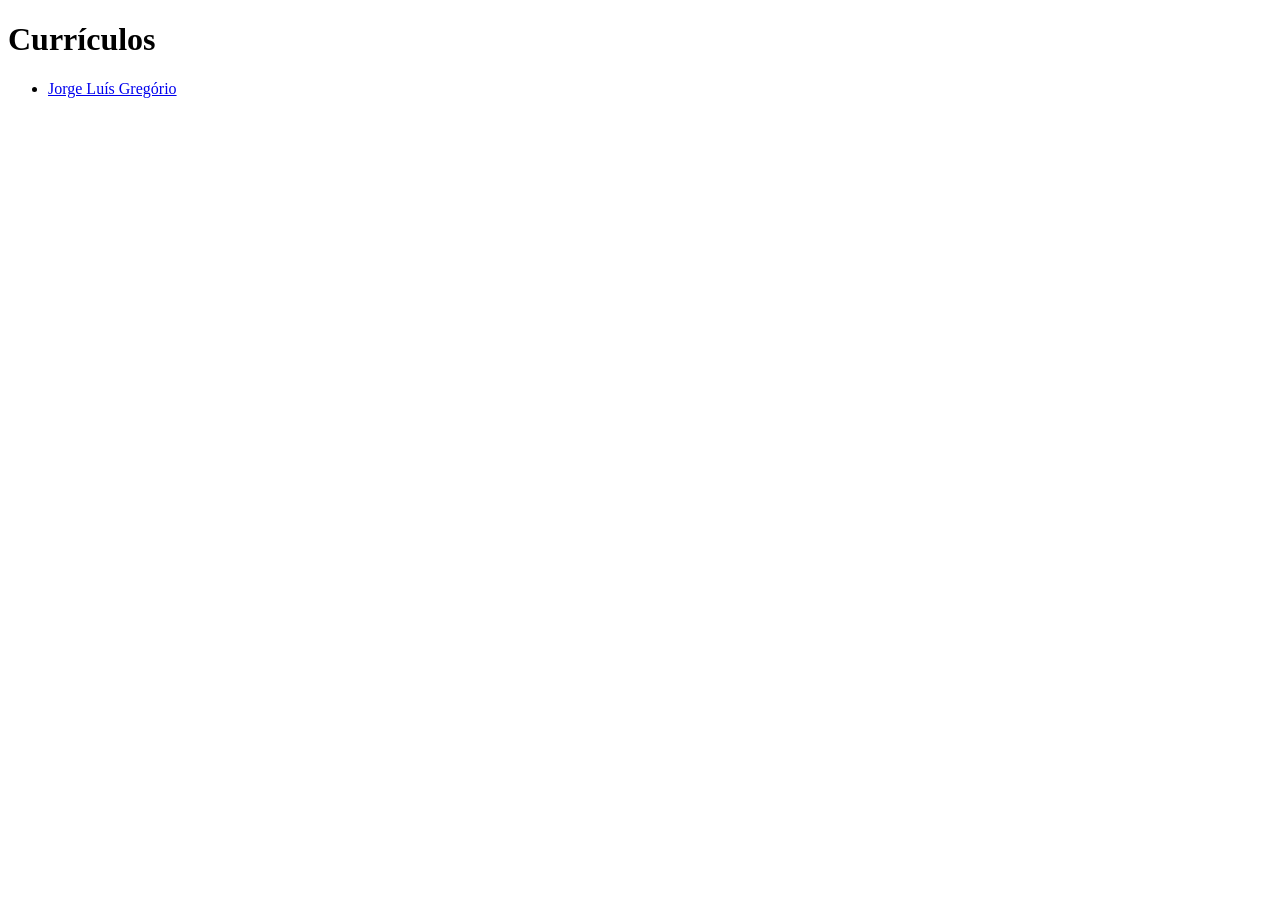
==== index.html @ 5fa2ab02 "First Commit" ====
<!DOCTYPE html>
<html lang="en">
<head>
    <meta charset="UTF-8">
    <meta name="viewport" content="width=device-width, initial-scale=1.0">
    <title>Currículos</title>
</head>
<body>
    <div class="container">

        <header>
            <h1>Currículos</h1>
        </header>
        <main>
            <ul>
                <li><a href="jorge/index.html">Jorge Luís Gregório</a></li>
            </ul>
        </main>

    </div>
    
</body>
</html>
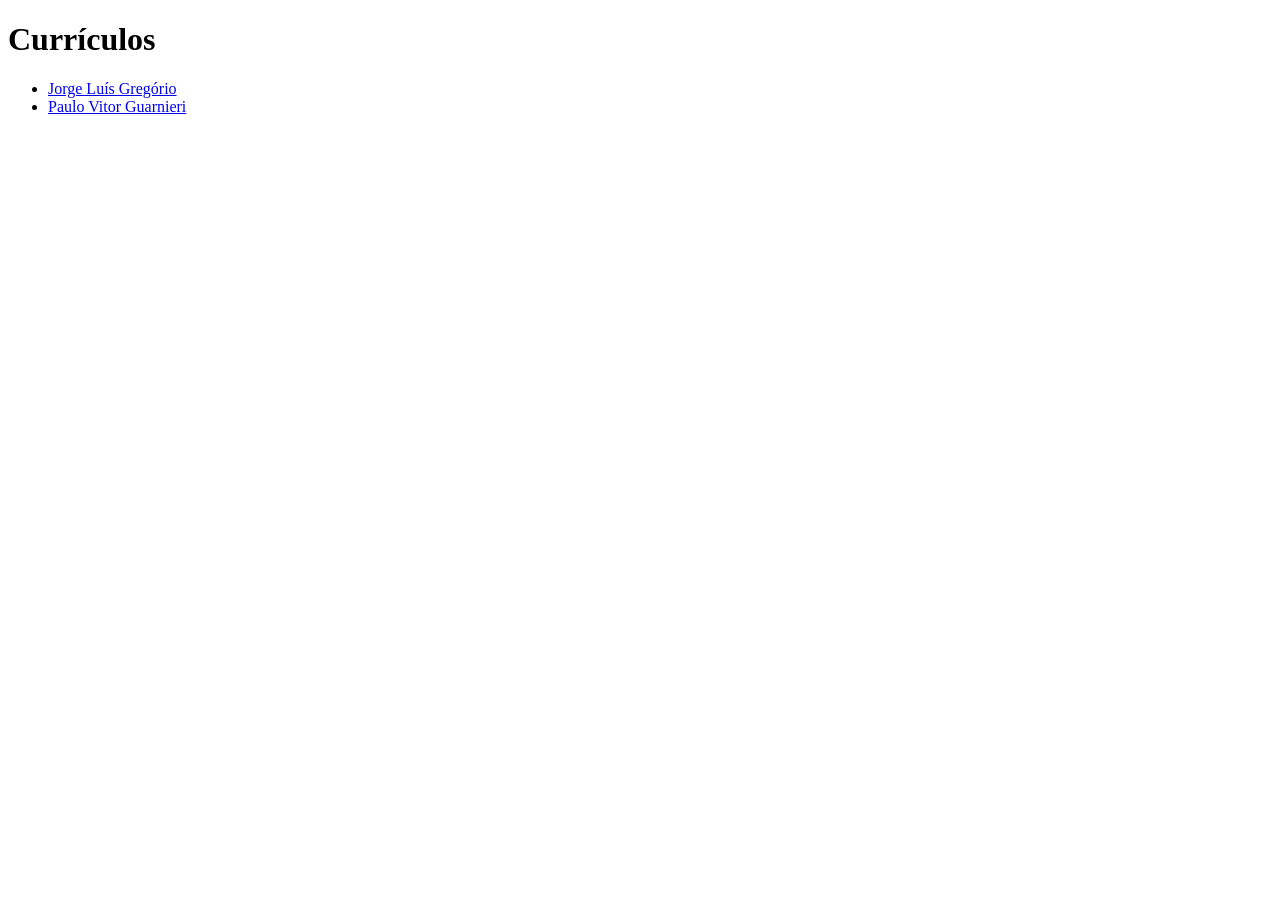
==== commit deef3e53: "Curriculo em HTML" ====
--- a/index.html
+++ b/index.html
@@ -14,6 +14,7 @@
         <main>
             <ul>
                 <li><a href="jorge/index.html">Jorge Luís Gregório</a></li>
+                <li><a href="paulo/index.html">Paulo Vitor Guarnieri</a></li>
             </ul>
         </main>
 
